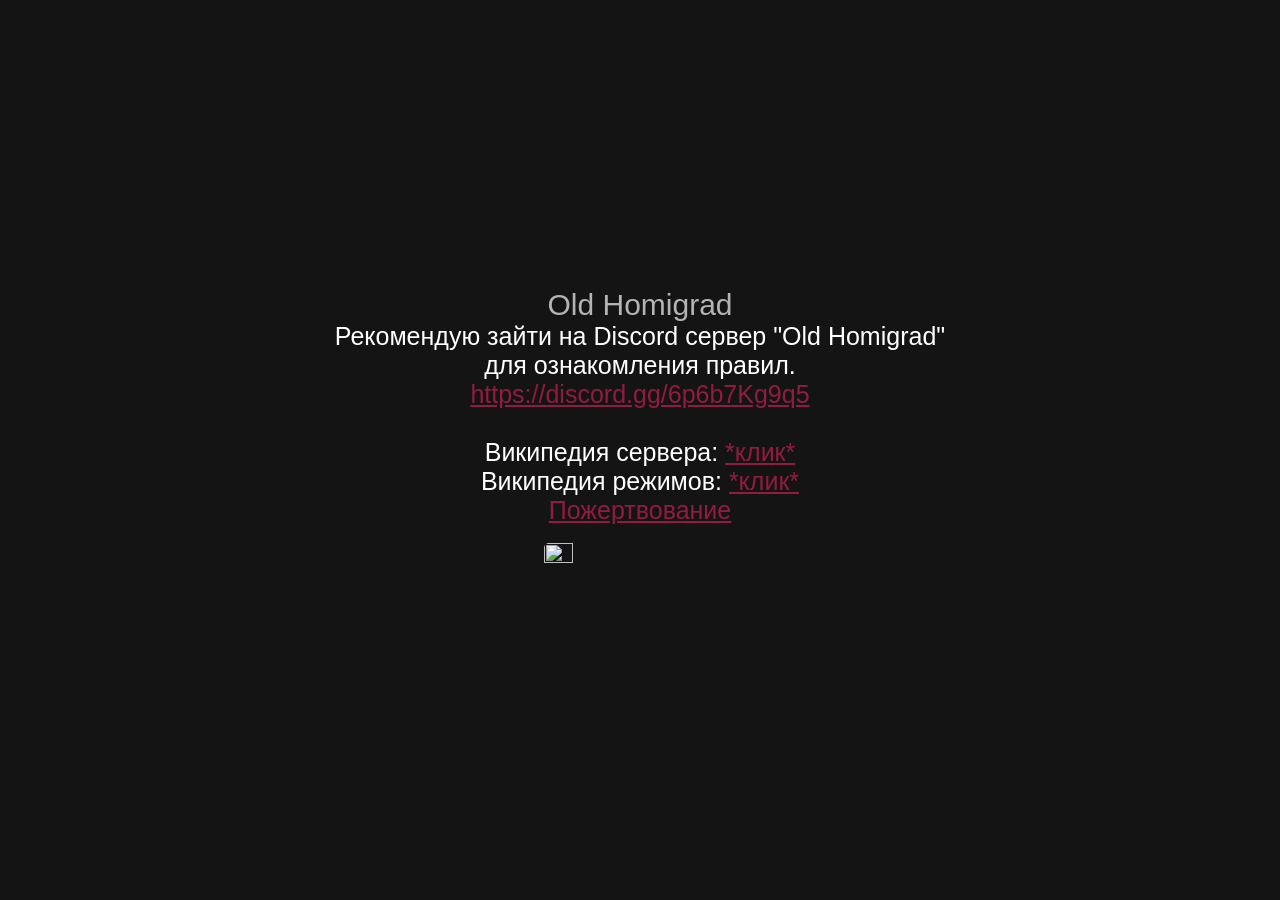
==== oldhomigrad/index.html @ 544897c6 "Update index.html" ====
<!-- saved from url=(0020)https://homigrad.ru/ -->
<html><head><meta http-equiv="Content-Type" content="text/html; charset=UTF-8">
    
        <link rel="stylesheet" href="./homigrad_files/style-main.css">
        <title>homigrad</title>
    </head><body>&nbsp;
    
    
        <div style="
        background-image: url(/back.jpg);
        opacity: 0.01;
        width: 100vw;
        height: 100vh;
        
        background-attachment: fixed;
        background-size: cover;
        background-position: center;
        
        position: fixed;
    "></div>
        <p class="name">Old Homigrad</p>
        <p>Рекомендую зайти на Discord сервер "Old Homigrad"<br>для ознакомления правил.<br><a>https://discord.gg/6p6b7Kg9q5</a></p>
        
        <p><br>Википедия сервера: <a href="https://kirik1222.github.io/oldhomigrad/wiki/wiki.html">*клик*</a></p>
        <p>Википедия режимов: <a href="https://kirik1222.github.io/oldhomigrad/nechego/nety.html">*клик*</a></p>
        <p class="donate"><a href="https://kirik1222.github.io/oldhomigrad/nechego/nety.html">Пожертвование</a></p><br>

        <div id="huy">
            <img src="./homigrad_files/spy-tf2.gif">
        </div>

    
</body></html>
---- oldhomigrad/homigrad_files/style-main.css ----
body {
    background-color: rgb(20, 20, 20);
}

*{
    margin: 0;
    padding: 0;
}

p.name {
    color: rgb(180, 180, 180);
    padding-left: 0px;
    padding-top: 30vh;
    text-align: center;
    font-size: 30px;
    /*animation-name: example;
    animation-duration: 1.6s;*/
}

p {
    font-family: Arial, Helvetica, sans-serif;
    color: rgb(255, 255, 255);
    font-size: 25px;
    padding-left: 0px;
    padding-top: 0px;
    position: relative;
    text-align: center;
    /*animation-name: example;
    animation-duration: 1.6s;*/
}

a {
    color: rgb(146, 28, 64);
    text-decoration-line: underline;
    text-decoration-color: rgb(146, 28, 64);
}

img {
    border-radius: 5px;
    margin: auto;
    display: block;
    width: 15%;
    /*animation-name: example;
    animation-duration: 1.6s;*/
}

/*@keyframes example {
    0% {
        left:-10vw;
        top:0px;
        opacity: 0;
    }
    100% {
        left:0;
        top:-2px;
        opacity: 1;
    }
}

@keyframes anim {
    0%   {left:0px; top: 10px;}
    50% {left:0px; top:-10px;}
    100%   {left:0px; top: 10px;}
}*/

footer {
    background-color: rgba(26,26,26);
    /*position: fixed;*/
    color: rgb(25, 25, 65, 1.0);
    bottom: 0px;
    left: 0px;
    width: 100%;
}

footer > p {
    height: 40px;

    text-align: center;
    padding-left: 0px;
    padding-top: 0px;

    font-size: 20px;
    line-height: 1
}
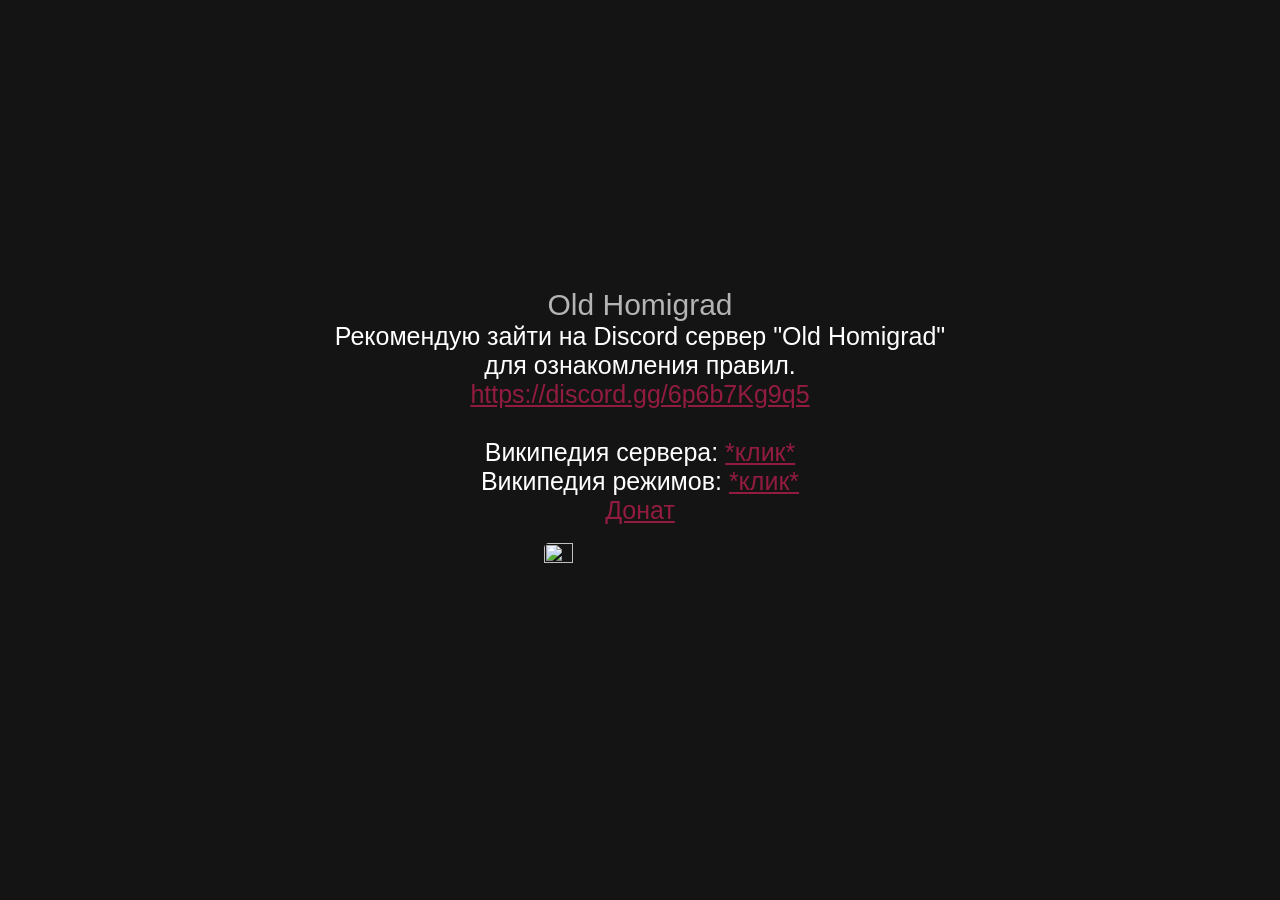
==== commit 09c8383c: "Update index.html" ====
--- a/oldhomigrad/index.html
+++ b/oldhomigrad/index.html
@@ -3,7 +3,7 @@
 <html><head><meta http-equiv="Content-Type" content="text/html; charset=UTF-8">
     
         <link rel="stylesheet" href="./homigrad_files/style-main.css">
-        <title>homigrad</title>
+        <title>Old Homigrad</title>
     </head><body>&nbsp;
     
     
@@ -24,7 +24,7 @@
         
         <p><br>Википедия сервера: <a href="https://kirik1222.github.io/oldhomigrad/wiki/wiki.html">*клик*</a></p>
         <p>Википедия режимов: <a href="https://kirik1222.github.io/oldhomigrad/nechego/nety.html">*клик*</a></p>
-        <p class="donate"><a href="https://kirik1222.github.io/oldhomigrad/nechego/nety.html">Пожертвование</a></p><br>
+        <p class="donate"><a href="https://kirik1222.github.io/oldhomigrad/nechego/nety.html">Донат</a></p><br>
 
         <div id="huy">
             <img src="./homigrad_files/spy-tf2.gif">
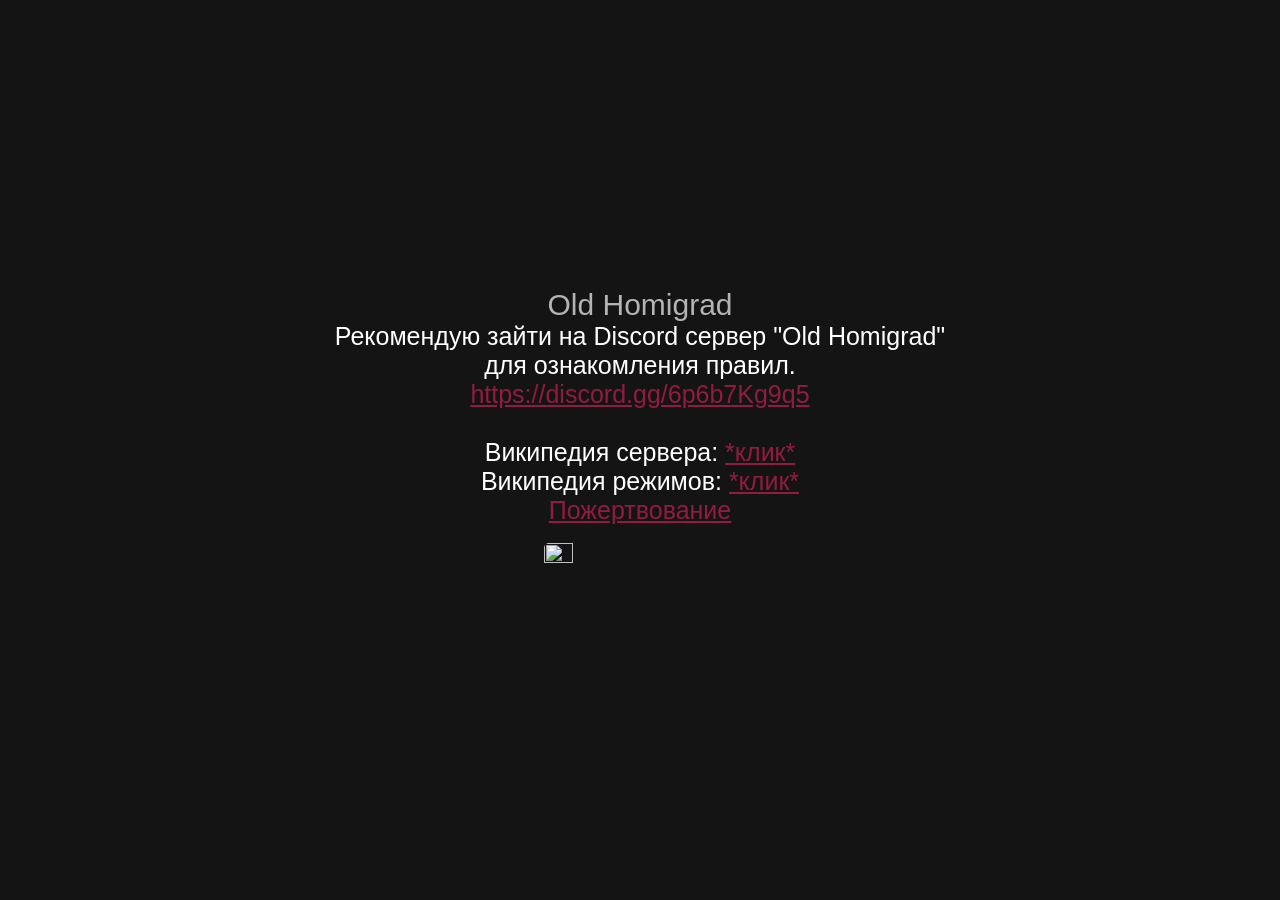
==== commit e4187ba2: "Update index.html" ====
--- a/oldhomigrad/index.html
+++ b/oldhomigrad/index.html
@@ -24,7 +24,7 @@
         
         <p><br>Википедия сервера: <a href="https://kirik1222.github.io/oldhomigrad/wiki/wiki.html">*клик*</a></p>
         <p>Википедия режимов: <a href="https://kirik1222.github.io/oldhomigrad/nechego/nety.html">*клик*</a></p>
-        <p class="donate"><a href="https://kirik1222.github.io/oldhomigrad/nechego/nety.html">Донат</a></p><br>
+        <p class="donate"><a href="https://kirik1222.github.io/oldhomigrad/nechego/nety.html">Пожертвование</a></p><br>
 
         <div id="huy">
             <img src="./homigrad_files/spy-tf2.gif">
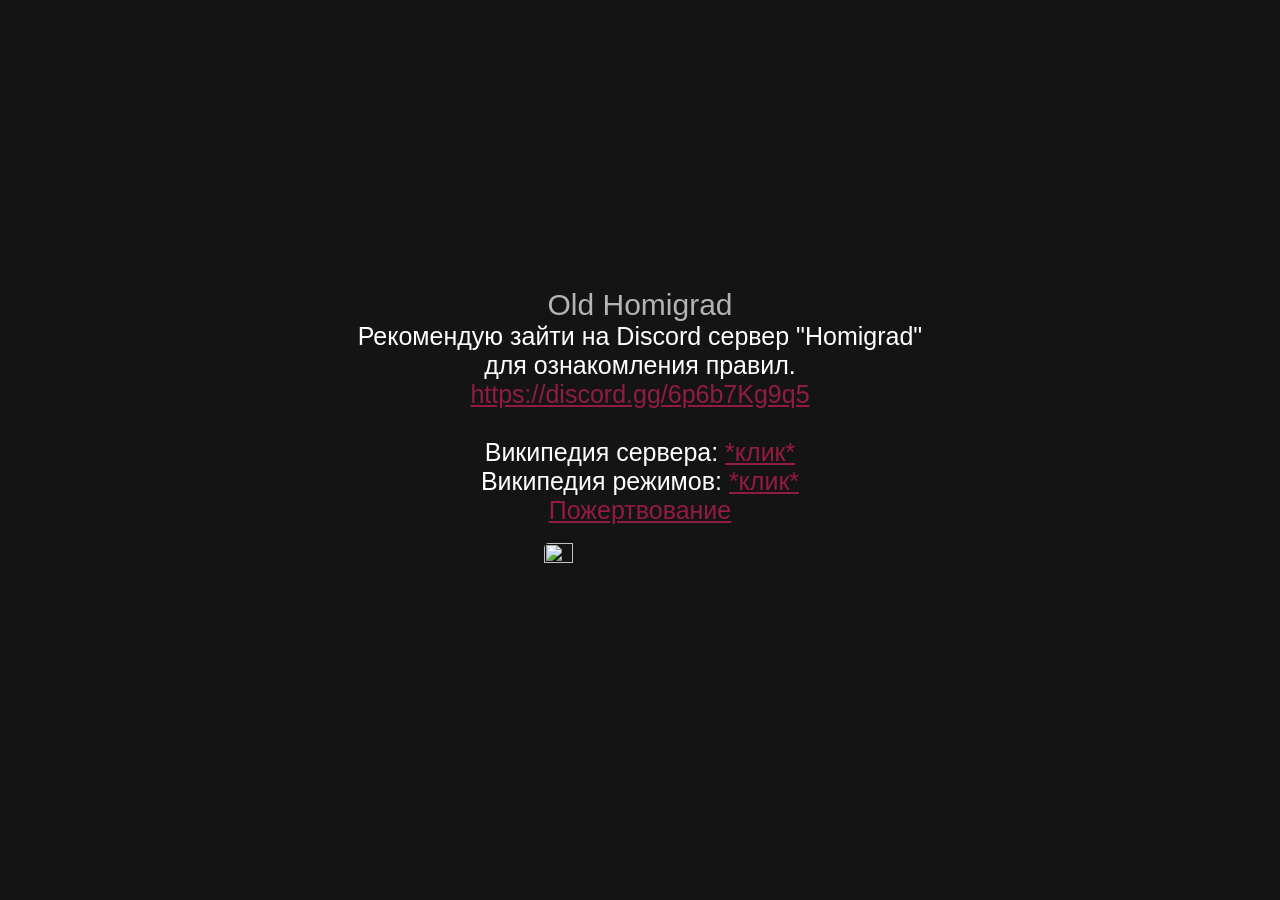
==== commit d5ab3c9c: "Update index.html" ====
--- a/oldhomigrad/index.html
+++ b/oldhomigrad/index.html
@@ -20,7 +20,7 @@
         position: fixed;
     "></div>
         <p class="name">Old Homigrad</p>
-        <p>Рекомендую зайти на Discord сервер "Old Homigrad"<br>для ознакомления правил.<br><a>https://discord.gg/6p6b7Kg9q5</a></p>
+        <p>Рекомендую зайти на Discord сервер "Homigrad"<br>для ознакомления правил.<br><a href="https://discord.gg/6p6b7Kg9q5">https://discord.gg/6p6b7Kg9q5</a></p>
         
         <p><br>Википедия сервера: <a href="https://kirik1222.github.io/oldhomigrad/wiki/wiki.html">*клик*</a></p>
         <p>Википедия режимов: <a href="https://kirik1222.github.io/oldhomigrad/nechego/nety.html">*клик*</a></p>
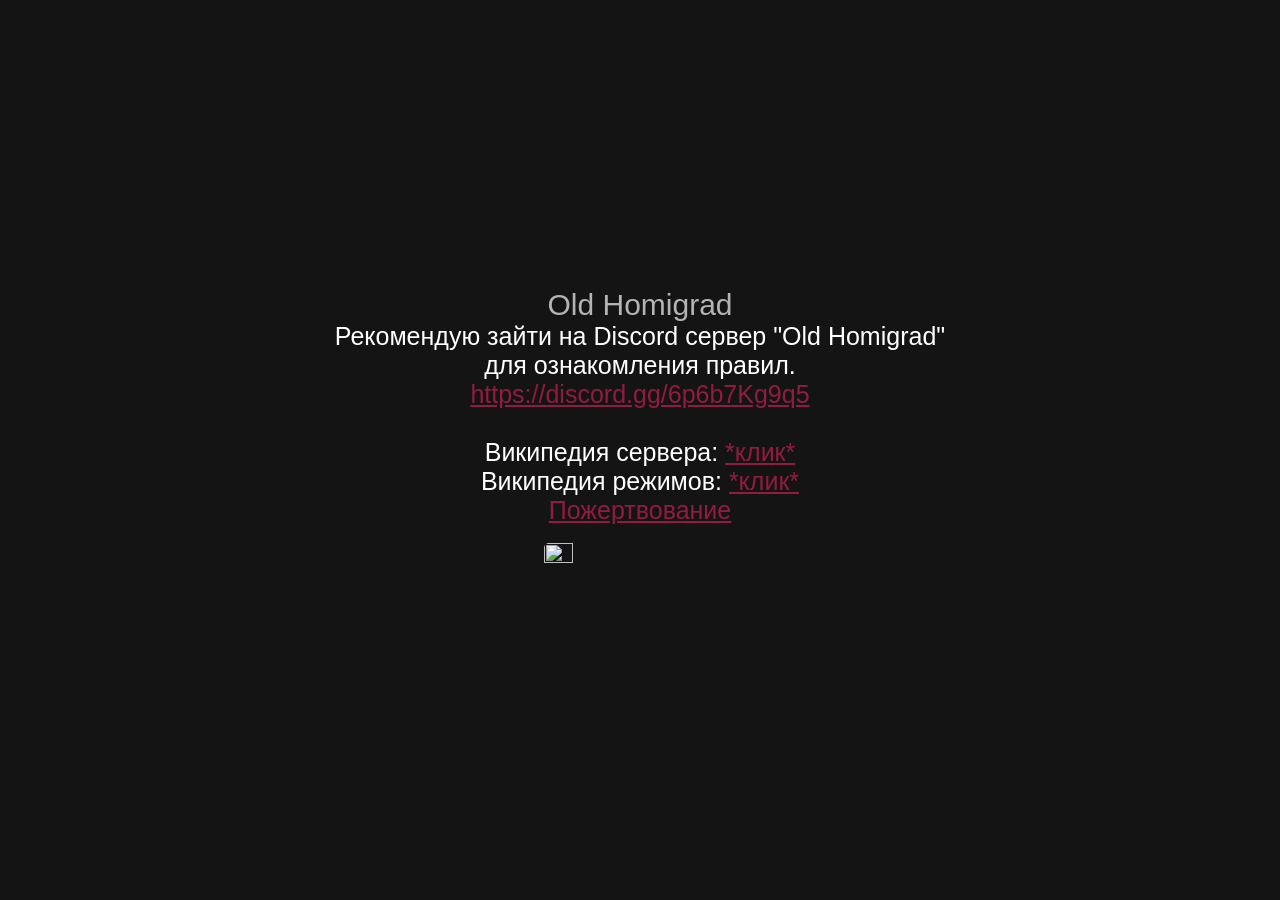
==== commit b5936cba: "Update index.html" ====
--- a/oldhomigrad/index.html
+++ b/oldhomigrad/index.html
@@ -20,7 +20,7 @@
         position: fixed;
     "></div>
         <p class="name">Old Homigrad</p>
-        <p>Рекомендую зайти на Discord сервер "Homigrad"<br>для ознакомления правил.<br><a href="https://discord.gg/6p6b7Kg9q5">https://discord.gg/6p6b7Kg9q5</a></p>
+        <p>Рекомендую зайти на Discord сервер "Old Homigrad"<br>для ознакомления правил.<br><a href="https://discord.gg/6p6b7Kg9q5">https://discord.gg/6p6b7Kg9q5</a></p>
         
         <p><br>Википедия сервера: <a href="https://kirik1222.github.io/oldhomigrad/wiki/wiki.html">*клик*</a></p>
         <p>Википедия режимов: <a href="https://kirik1222.github.io/oldhomigrad/nechego/nety.html">*клик*</a></p>
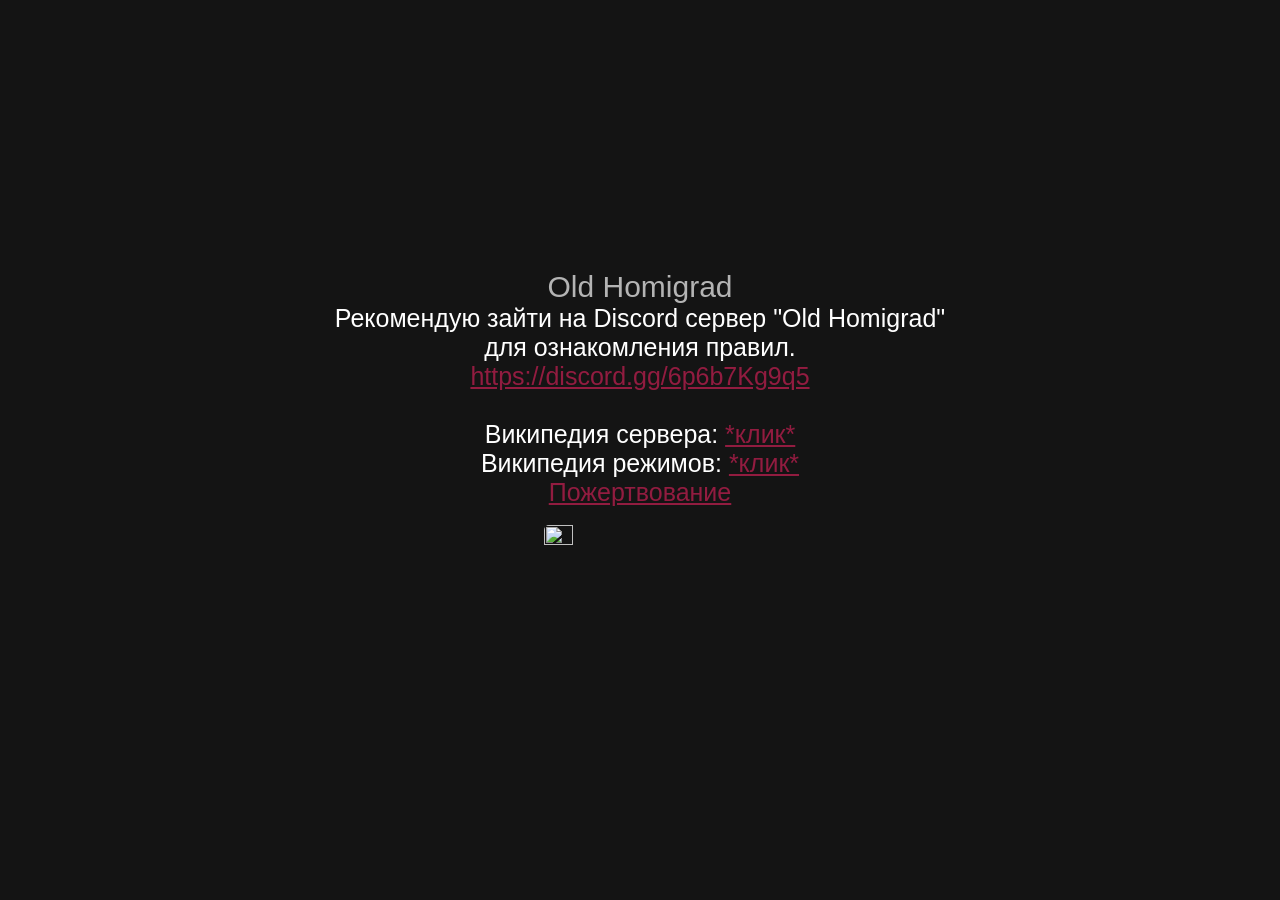
==== commit 578fbbf8: "Update index.html" ====
--- a/oldhomigrad/index.html
+++ b/oldhomigrad/index.html
@@ -1,34 +1,41 @@
+<!-- saved from url=(0020)https://homigrad.ru/ -->
+<html>
+<head>
+    <meta http-equiv="Content-Type" content="text/html; charset=UTF-8">
+    <link rel="stylesheet" href="./homigrad_files/style-main.css">
+    <title>Old Homigrad</title>
 
-<!-- saved from url=(0020)https://homigrad.ru/ -->
-<html><head><meta http-equiv="Content-Type" content="text/html; charset=UTF-8">
-    
-        <link rel="stylesheet" href="./homigrad_files/style-main.css">
-        <title>Old Homigrad</title>
-    </head><body>&nbsp;
-    
-    
-        <div style="
+    <meta charset="UTF-8">
+    <title>Document</title>
+
+    <meta property="og:url" content="https://hottabxp.github.io"/>
+    <meta property="og:site_name" content="Имя сайта" />
+    <meta property="og:description" content="Описание" />
+    <meta property="og:title" content="Заголовок" />
+    <meta property="og:image" 
+        content="https://cdn.sstatic.net/Sites/ru/Img/apple-touch-icon@2.png" />
+</head>
+<body>
+    <div style="
         background-image: url(/back.jpg);
         opacity: 0.01;
         width: 100vw;
         height: 100vh;
-        
         background-attachment: fixed;
         background-size: cover;
         background-position: center;
-        
         position: fixed;
     "></div>
-        <p class="name">Old Homigrad</p>
-        <p>Рекомендую зайти на Discord сервер "Old Homigrad"<br>для ознакомления правил.<br><a href="https://discord.gg/6p6b7Kg9q5">https://discord.gg/6p6b7Kg9q5</a></p>
-        
-        <p><br>Википедия сервера: <a href="https://kirik1222.github.io/oldhomigrad/wiki/wiki.html">*клик*</a></p>
-        <p>Википедия режимов: <a href="https://kirik1222.github.io/oldhomigrad/nechego/nety.html">*клик*</a></p>
-        <p class="donate"><a href="https://kirik1222.github.io/oldhomigrad/nechego/nety.html">Пожертвование</a></p><br>
+    
+    <p class="name">Old Homigrad</p>
+    <p>Рекомендую зайти на Discord сервер "Old Homigrad"<br>для ознакомления правил.<br><a href="https://discord.gg/6p6b7Kg9q5">https://discord.gg/6p6b7Kg9q5</a></p>
+    
+    <p><br>Википедия сервера: <a href="https://kirik1222.github.io/oldhomigrad/wiki/wiki.html">*клик*</a></p>
+    <p>Википедия режимов: <a href="https://kirik1222.github.io/oldhomigrad/nechego/nety.html">*клик*</a></p>
+    <p class="donate"><a href="https://kirik1222.github.io/oldhomigrad/nechego/nety.html">Пожертвование</a></p><br>
 
-        <div id="huy">
-            <img src="./homigrad_files/spy-tf2.gif">
-        </div>
-
-    
-</body></html>
+    <div id="huy">
+        <img src="./homigrad_files/spy-tf2.gif">
+    </div>
+</body>
+</html>
